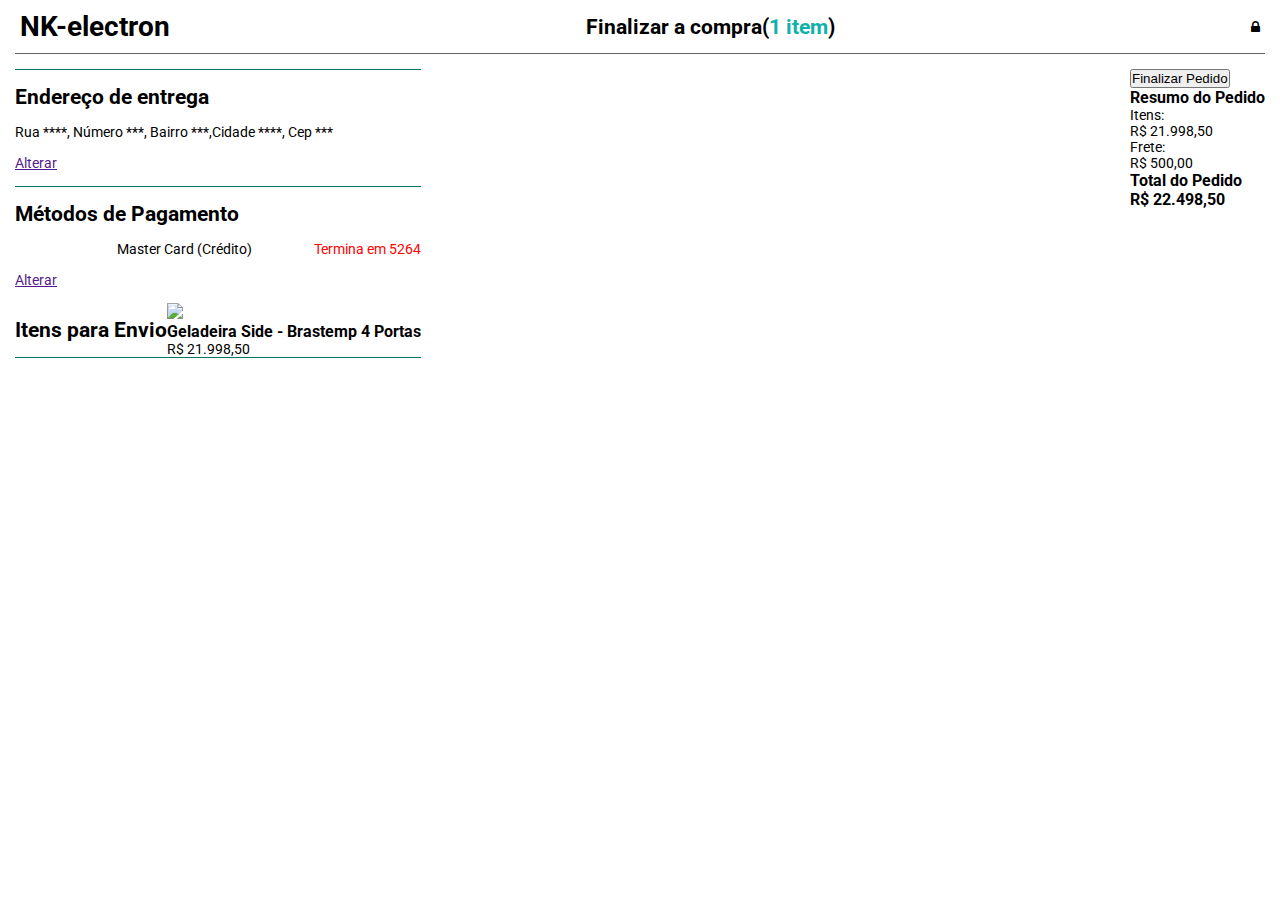
==== checkout.html @ 2cef41c7 "Alteração de paginas" ====
<!DOCTYPE html>
<html lang="pt-br">
<head>
    <meta charset="UTF-8">
    <meta http-equiv="X-UA-Compatible" content="IE=edge">
    <meta name="viewport" content="width=device-width, initial-scale=1.0">
    <title>Finalize sua Compra</title>
    <link rel="stylesheet" href="css/checkout.css">
    <link rel="stylesheet" href="https://cdnjs.cloudflare.com/ajax/libs/font-awesome/4.7.0/css/font-awesome.min.css">
</head>
<body>
        <header>
            <h1>NK-electron</h1>

            <h2>Finalizar a compra(<a href="#itens">1 item</a>)</h2>

            <i class="fa fa-lock"></i>
        </header>
      <section>
        <main>
            <div class="steps"></div>
                <h2>Endereço de entrega</h2>
                <p>Rua ****, Número ***, Bairro ***,Cidade ****, Cep ***</p>
                <a href="">Alterar</a>

            <div class="steps"></div>
            <h2>Métodos de Pagamento</h2>
            <div class="pagamento">
             <img src="https://w7.pngwing.com/pngs/92/785/png-transparent-mastercard-logo-mastercard-credit-card-payment-visa-nyse-ma-mastercard-logo-text-logo-sign.png" width="40px" alt="">
             Master Card (Crédito) <span>Termina em 5264</span>
            </div>
            <a href="">Alterar</a>
            <div class="steps" id="itens">
                <h2>Itens para Envio</h2>
                <div class="item">
                    <img src="https://a-static.mlcdn.com.br/1500x1500/geladeira-side-by-side-brastemp-4-portas-frost-free-inverse-543l-bro90ak-consul/lojascolombooficial/1256593/05fb63f46a7c1441859c7ec03ae4ef32.jpeg">
                <h3>Geladeira Side - Brastemp 4 Portas</h3>
                <span class="preco">R$ 21.998,50</span>
                </div>
            </div>
        </main>
        <aside>
            <button class="finalizar-pedido">Finalizar Pedido</button>
            <div class="resumo">
                <h3>Resumo do Pedido</h3>
               <div class="detalhe">
                <p>Itens:</p>
                <p>R$ 21.998,50</p>
               </div>
               <div class="detalhe">
                <p>Frete:</p>
                <p>R$ 500,00</p>
               </div>
            </div>
            <div class="total-pedido">
                <h3>Total do Pedido</h3>
                <h3>R$ 22.498,50</h3>
            </div>
        </aside>
      </section>
</body>
</html>
---- css/checkout.css ----
@import url(https://fonts.googleapis.com/css2?family=Roboto:ital,wght@0,100;0,300;0,400;0,500;0,700;0,900;1,100;1,300;1,400;1,500;1,700;1,900&display=swap%22;%3C/u%3E%3C/a%3E);

:root{
  --verde-escuro: #015229c4;
  --cinza-claro:#b3b1b1;
  --cinza-escuro:#636363;
  --verde-claro:#007763;
  --verde-agua:#08acb8;
}


*{
    margin: 0;
    padding: 0;
    box-sizing: border-box;
}

body{
    font-family: Roboto,sans-serif;
    font-size: 14px;
 }


header {
   /* background-image: linear-gradient(to right, var(--cinza-escuro), var(--verde-agua), var(--cinza-claro) );*/
   display: flex;
   justify-content:space-between ;
   align-items: center;
   padding: 10px 5px;
   margin: 0px 15px;
   border-bottom: 1px solid var(--cinza-escuro);
}

header > h2 > a {
    color:rgb(16, 177, 169);
    text-decoration: none;
}

header > h2> a :hover{
    filter: brightness(80%);
}

section{
    display: flex;
    flex-direction: row;
    justify-content: space-between;
    padding: 0px 15px;
    margin-top: 15px;
}

section > main{
    display: flex;
    flex-direction: column;
    gap:15px;
    
}


section >main > .steps{
    display: flex;
    flex-direction: row;
    justify-content: space-between;
    align-items: center;
    border-bottom: 1px solid var(--verde-claro);
}

section > main> .steps > a{
    text-decoration: none;
    color:rgb(33, 116, 116);
}

section > main> .steps > a:hover{
filter:brightness(80%);
}

.pagamento {
    display: flex;
    align-items: center;
    justify-content: space-between;
}

.pagamento > span{
    color:rgb(255, 0, 0);
}

#itens> .itens{
    display: flex;
    flex-direction: row;
    justify-content: space-between;
    flex-grow: 1;
    align-items: center;

}

.item >img{
 max-width: 80px;   
}
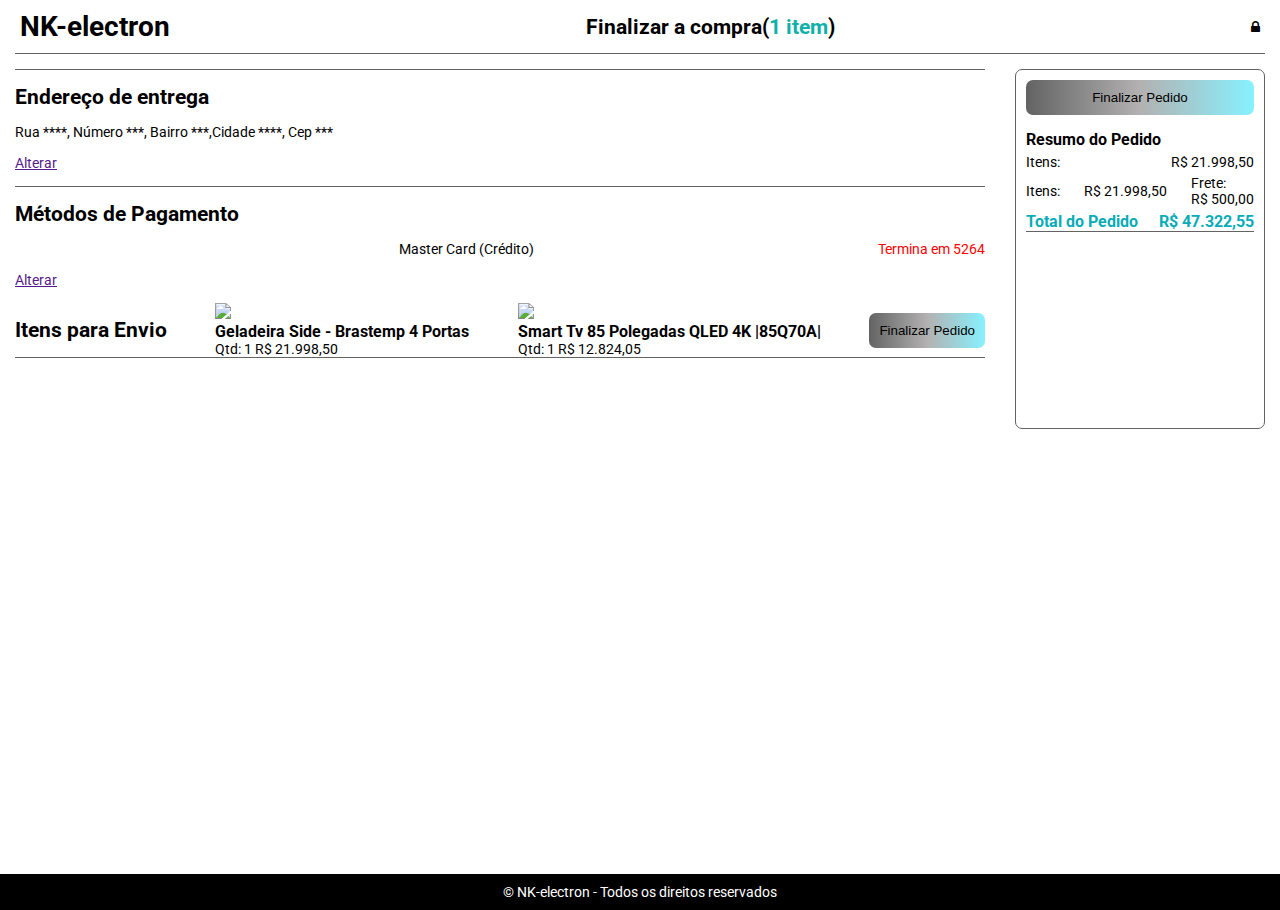
==== commit b4366557: "Adiciona alterações nos arquivos css" ====
--- a/checkout.html
+++ b/checkout.html
@@ -32,14 +32,24 @@
             <a href="">Alterar</a>
             <div class="steps" id="itens">
                 <h2>Itens para Envio</h2>
+                <div class="items-container">
                 <div class="item">
-                    <img src="https://a-static.mlcdn.com.br/1500x1500/geladeira-side-by-side-brastemp-4-portas-frost-free-inverse-543l-bro90ak-consul/lojascolombooficial/1256593/05fb63f46a7c1441859c7ec03ae4ef32.jpeg">
+                    <img src="https://a-static.mlcdn.com.br/1500x1500/geladeira-side-by-side-brastemp-4-portas-frost-free-inverse-543l-bro90ak-consul/lojascolombooficial/1256593/05fb63f46a7c1441859c7ec03ae4ef32.jpeg"/>
                 <h3>Geladeira Side - Brastemp 4 Portas</h3>
+                <span>Qtd: 1</span>
                 <span class="preco">R$ 21.998,50</span>
                 </div>
             </div>
+            <div class="item">
+                <img src="https://images.samsung.com/is/image/samsung/p6pim/br/qn85q70aagxzd/gallery/br-qled-tv-qn85q70aagxzd-qn--q--aagxzd-532139942?$650_519_PNG$"/>
+            <h3>Smart Tv 85 Polegadas QLED 4K |85Q70A|</h3>
+            <span>Qtd: 1 </span>
+            <span class="preco">R$ 12.824,05</span>
+            </div>
+                <button class="finalizar-pedido">Finalizar Pedido</button>
+            </div>
         </main>
-        <aside>
+        <aside> 
             <button class="finalizar-pedido">Finalizar Pedido</button>
             <div class="resumo">
                 <h3>Resumo do Pedido</h3>
@@ -48,15 +58,24 @@
                 <p>R$ 21.998,50</p>
                </div>
                <div class="detalhe">
+                <p>Itens:</p>
+                <p>R$ 21.998,50</p> 
+
+            
+               <div class="detalhe">
                 <p>Frete:</p>
                 <p>R$ 500,00</p>
-               </div>
             </div>
+        </div>
+                
             <div class="total-pedido">
                 <h3>Total do Pedido</h3>
-                <h3>R$ 22.498,50</h3>
+                <h3>R$ 47.322,55</h3>
             </div>
         </aside>
       </section>
+      <footer>
+        &copy; NK-electron - Todos os direitos reservados
+      </footer>
 </body>
 </html>--- a/css/checkout.css
+++ b/css/checkout.css
@@ -1,4 +1,6 @@
 @import url(https://fonts.googleapis.com/css2?family=Roboto:ital,wght@0,100;0,300;0,400;0,500;0,700;0,900;1,100;1,300;1,400;1,500;1,700;1,900&display=swap%22;%3C/u%3E%3C/a%3E);
+@import url(vars.css);
+
 
 :root{
   --verde-escuro: #015229c4;
@@ -22,13 +24,13 @@
 
 
 header {
-   /* background-image: linear-gradient(to right, var(--cinza-escuro), var(--verde-agua), var(--cinza-claro) );*/
    display: flex;
    justify-content:space-between ;
    align-items: center;
    padding: 10px 5px;
    margin: 0px 15px;
    border-bottom: 1px solid var(--cinza-escuro);
+   max-height: 55px;
 }
 
 header > h2 > a {
@@ -46,13 +48,15 @@
     justify-content: space-between;
     padding: 0px 15px;
     margin-top: 15px;
+    min-height: calc(100vh - 55px - 40px);
 }
 
 section > main{
     display: flex;
     flex-direction: column;
-    gap:15px;
-    
+    flex-grow: 1;
+    margin-right: 30px;
+    gap:15px;   
 }
 
 
@@ -61,7 +65,7 @@
     flex-direction: row;
     justify-content: space-between;
     align-items: center;
-    border-bottom: 1px solid var(--verde-claro);
+    border-bottom: 1px solid var(--cinza-escuro);
 }
 
 section > main> .steps > a{
@@ -83,16 +87,70 @@
     color:rgb(255, 0, 0);
 }
 
-#itens> .itens{
+#itens> .itens-container > .item{
     display: flex;
     flex-direction: row;
     justify-content: space-between;
-    flex-grow: 1;
+    width: 500px;
+    min-width:300px;
     align-items: center;
 
 }
+
+#items > .items-container{
+    flex-grow: 1;
+}
+
 
 .item >img{
  max-width: 80px;   
 }
 
+.finalizar-pedido{
+    background-image: linear-gradient(to right, var(--cinza-escuro), var(--cinza-claro), #87f1ff );
+    border-radius: 7px;
+    padding: 10px;
+    color:#000 ; 
+    border: none;
+    cursor: pointer;
+}
+
+section > aside{
+    padding: 10px;
+    border: 1px solid var(--cinza-escuro);
+    max-height: 40vh;
+    border-radius: 7px;
+    min-width: 250px;
+
+    display: flex;
+    flex-direction: column;
+     gap: 15px;
+}
+
+section > aside > .resumo{
+    display: flex;
+    flex-direction: column;
+    gap: 5px;
+    border-bottom: 1px solid var(--cinza-escuro);
+}
+
+section > aside > .resumo > .detalhe{
+    display: flex;
+    align-items: center;
+    justify-content: space-between;
+}
+
+.total-pedido{
+    display: flex;
+    justify-content: space-between;
+    align-items: center;
+    color:var(--verde-agua);
+}
+
+footer{
+    text-align: center;
+    background-color: #000;
+    color:white;
+    padding-top: 10px;
+    padding-bottom: 10px;
+}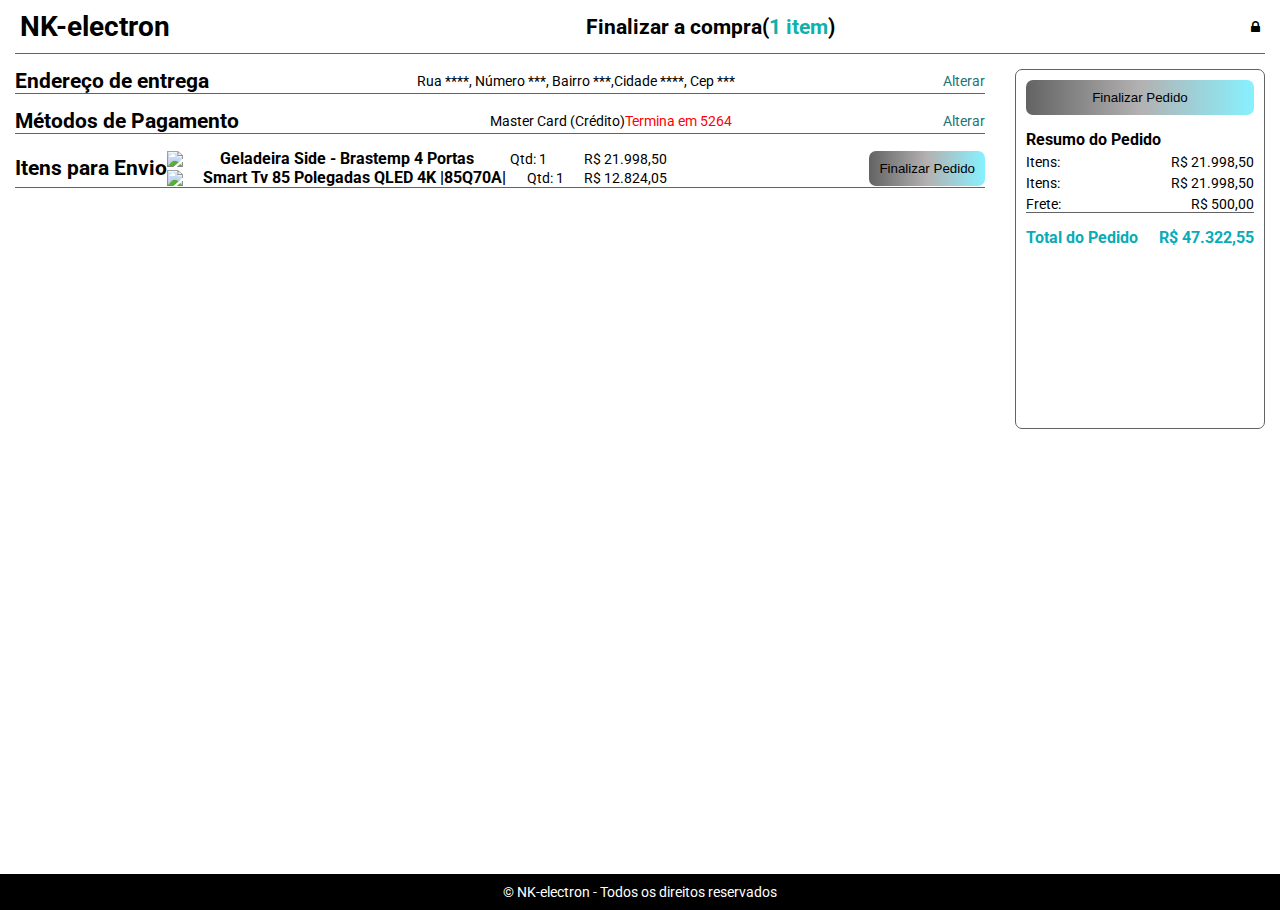
==== commit a30e92de: "Implementa ofertas dinamicas na loja vitual" ====
--- a/checkout.html
+++ b/checkout.html
@@ -18,18 +18,20 @@
         </header>
       <section>
         <main>
-            <div class="steps"></div>
+            <div class="steps">
                 <h2>Endereço de entrega</h2>
                 <p>Rua ****, Número ***, Bairro ***,Cidade ****, Cep ***</p>
                 <a href="">Alterar</a>
-
-            <div class="steps"></div>
+        </div>
+            <div class="steps">
             <h2>Métodos de Pagamento</h2>
             <div class="pagamento">
              <img src="https://w7.pngwing.com/pngs/92/785/png-transparent-mastercard-logo-mastercard-credit-card-payment-visa-nyse-ma-mastercard-logo-text-logo-sign.png" width="40px" alt="">
              Master Card (Crédito) <span>Termina em 5264</span>
             </div>
             <a href="">Alterar</a>
+            </div>
+        
             <div class="steps" id="itens">
                 <h2>Itens para Envio</h2>
                 <div class="items-container">
@@ -39,15 +41,16 @@
                 <span>Qtd: 1</span>
                 <span class="preco">R$ 21.998,50</span>
                 </div>
-            </div>
+            
             <div class="item">
                 <img src="https://images.samsung.com/is/image/samsung/p6pim/br/qn85q70aagxzd/gallery/br-qled-tv-qn85q70aagxzd-qn--q--aagxzd-532139942?$650_519_PNG$"/>
             <h3>Smart Tv 85 Polegadas QLED 4K |85Q70A|</h3>
             <span>Qtd: 1 </span>
             <span class="preco">R$ 12.824,05</span>
             </div>
-                <button class="finalizar-pedido">Finalizar Pedido</button>
             </div>
+            <button class="finalizar-pedido">Finalizar Pedido</button>
+        </div>
         </main>
         <aside> 
             <button class="finalizar-pedido">Finalizar Pedido</button>
@@ -60,7 +63,7 @@
                <div class="detalhe">
                 <p>Itens:</p>
                 <p>R$ 21.998,50</p> 
-
+              </div>
             
                <div class="detalhe">
                 <p>Frete:</p>
--- a/css/checkout.css
+++ b/css/checkout.css
@@ -87,7 +87,7 @@
     color:rgb(255, 0, 0);
 }
 
-#itens> .itens-container > .item{
+#itens> .items-container > .item{
     display: flex;
     flex-direction: row;
     justify-content: space-between;
@@ -97,7 +97,7 @@
 
 }
 
-#items > .items-container{
+#itens > .items-container{
     flex-grow: 1;
 }
 
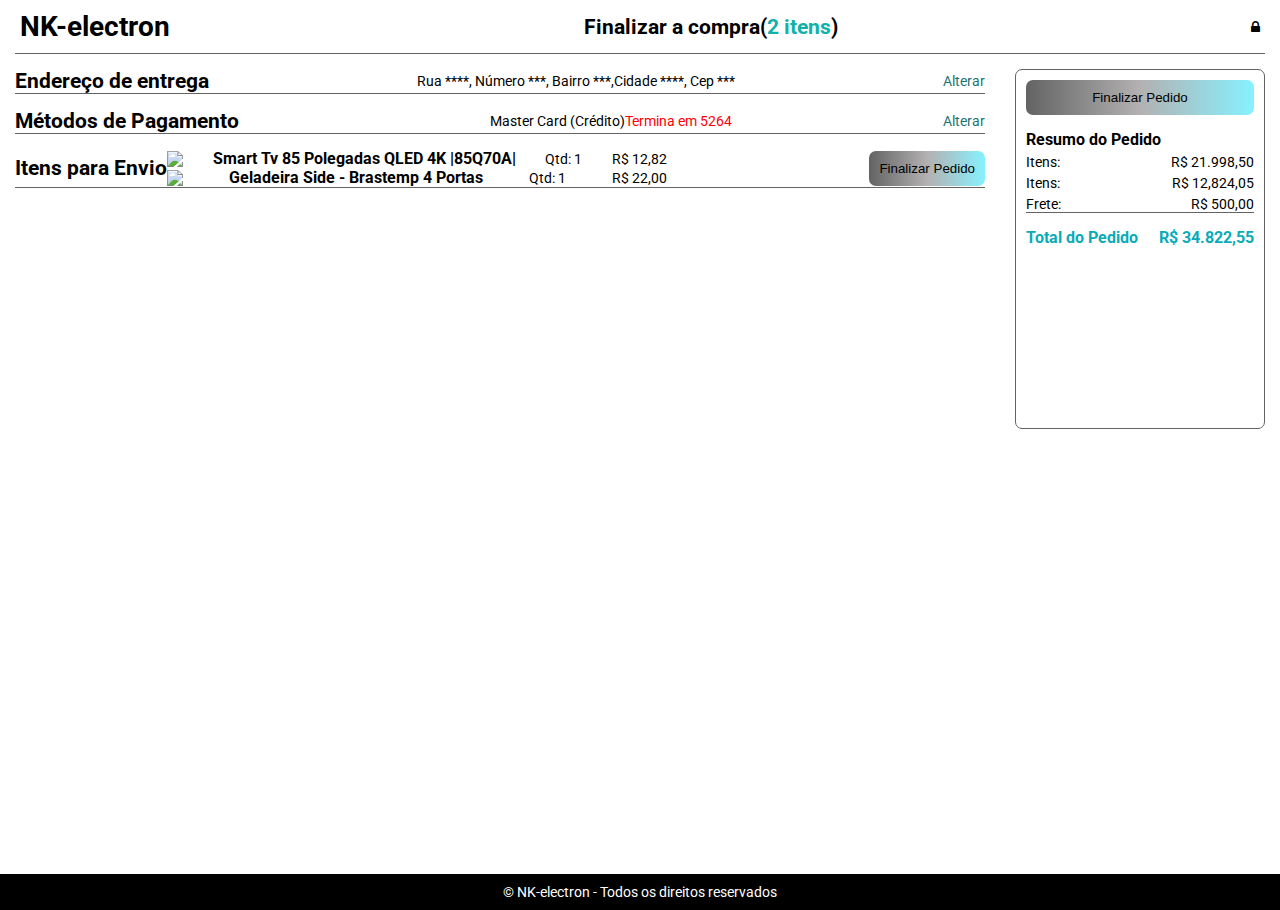
==== commit 96444eec: "implementa função para obter e renderizar itens do carrinho" ====
--- a/checkout.html
+++ b/checkout.html
@@ -8,7 +8,7 @@
     <link rel="stylesheet" href="css/checkout.css">
     <link rel="stylesheet" href="https://cdnjs.cloudflare.com/ajax/libs/font-awesome/4.7.0/css/font-awesome.min.css">
 </head>
-<body>
+<body onload="main()">
         <header>
             <h1>NK-electron</h1>
 
@@ -35,21 +35,10 @@
             <div class="steps" id="itens">
                 <h2>Itens para Envio</h2>
                 <div class="items-container">
-                <div class="item">
-                    <img src="https://a-static.mlcdn.com.br/1500x1500/geladeira-side-by-side-brastemp-4-portas-frost-free-inverse-543l-bro90ak-consul/lojascolombooficial/1256593/05fb63f46a7c1441859c7ec03ae4ef32.jpeg"/>
-                <h3>Geladeira Side - Brastemp 4 Portas</h3>
-                <span>Qtd: 1</span>
-                <span class="preco">R$ 21.998,50</span>
+               
                 </div>
-            
-            <div class="item">
-                <img src="https://images.samsung.com/is/image/samsung/p6pim/br/qn85q70aagxzd/gallery/br-qled-tv-qn85q70aagxzd-qn--q--aagxzd-532139942?$650_519_PNG$"/>
-            <h3>Smart Tv 85 Polegadas QLED 4K |85Q70A|</h3>
-            <span>Qtd: 1 </span>
-            <span class="preco">R$ 12.824,05</span>
+                    <button class="finalizar-pedido">Finalizar Pedido</button>
             </div>
-            </div>
-            <button class="finalizar-pedido">Finalizar Pedido</button>
         </div>
         </main>
         <aside> 
@@ -62,7 +51,7 @@
                </div>
                <div class="detalhe">
                 <p>Itens:</p>
-                <p>R$ 21.998,50</p> 
+                <p>R$ 12,824,05</p> 
               </div>
             
                <div class="detalhe">
@@ -73,12 +62,13 @@
                 
             <div class="total-pedido">
                 <h3>Total do Pedido</h3>
-                <h3>R$ 47.322,55</h3>
+                <h3>R$ 34.822,55</h3>
             </div>
         </aside>
       </section>
       <footer>
         &copy; NK-electron - Todos os direitos reservados
       </footer>
+      <script type = "text/javascript" src="js/checkout.js"></script>
 </body>
 </html>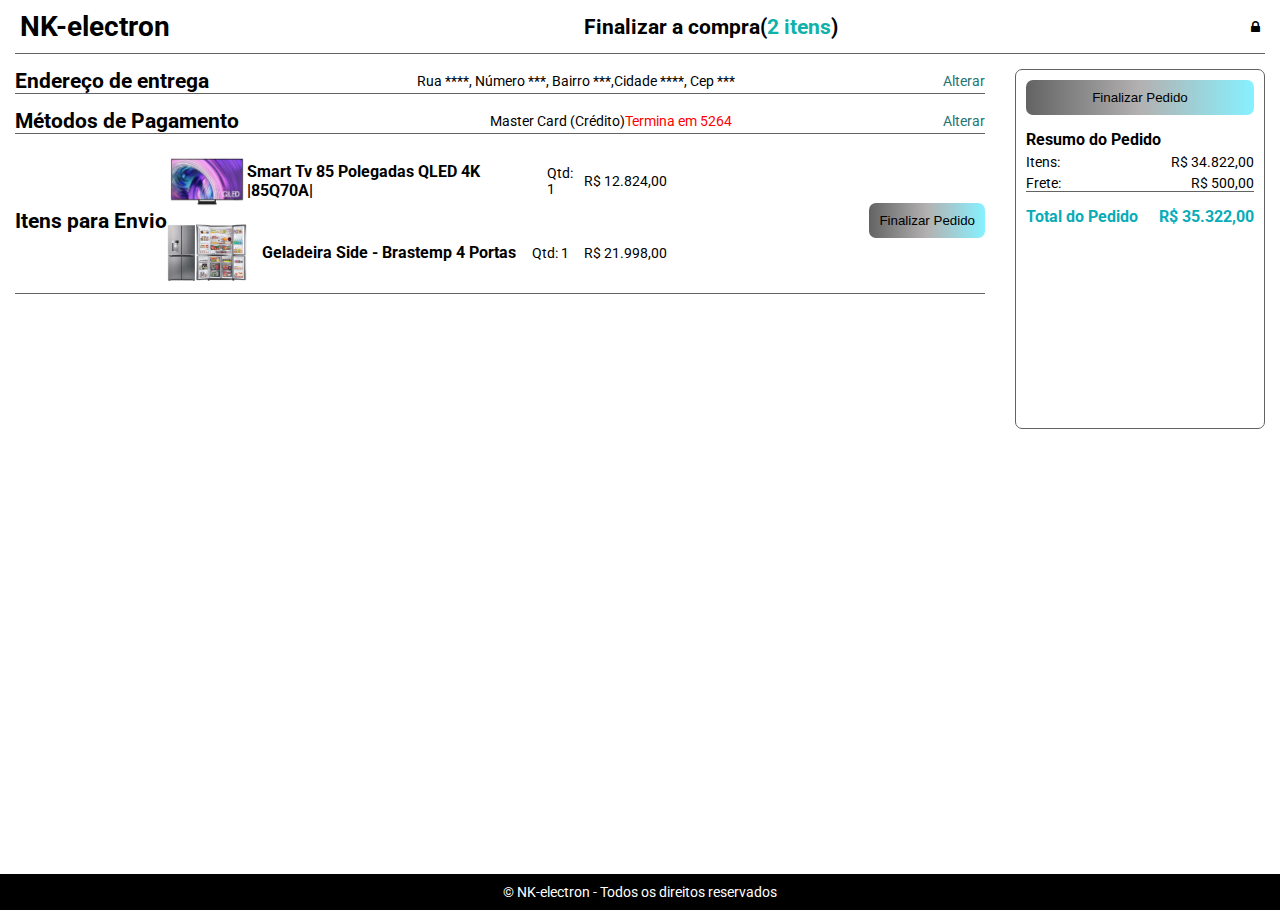
==== commit 481cc720: "Implementa calculos na tela de checkout" ====
--- a/checkout.html
+++ b/checkout.html
@@ -44,25 +44,22 @@
         <aside> 
             <button class="finalizar-pedido">Finalizar Pedido</button>
             <div class="resumo">
-                <h3>Resumo do Pedido</h3>
+                <h3>Resumo do Pedido</h3>      
                <div class="detalhe">
                 <p>Itens:</p>
-                <p>R$ 21.998,50</p>
+                <p id="itens-total"></p>
                </div>
-               <div class="detalhe">
-                <p>Itens:</p>
-                <p>R$ 12,824,05</p> 
-              </div>
+
             
                <div class="detalhe">
                 <p>Frete:</p>
-                <p>R$ 500,00</p>
+                <p id="frete-total"></p>
             </div>
         </div>
                 
             <div class="total-pedido">
                 <h3>Total do Pedido</h3>
-                <h3>R$ 34.822,55</h3>
+                <h3 id="pedido-total"></h3>
             </div>
         </aside>
       </section>
